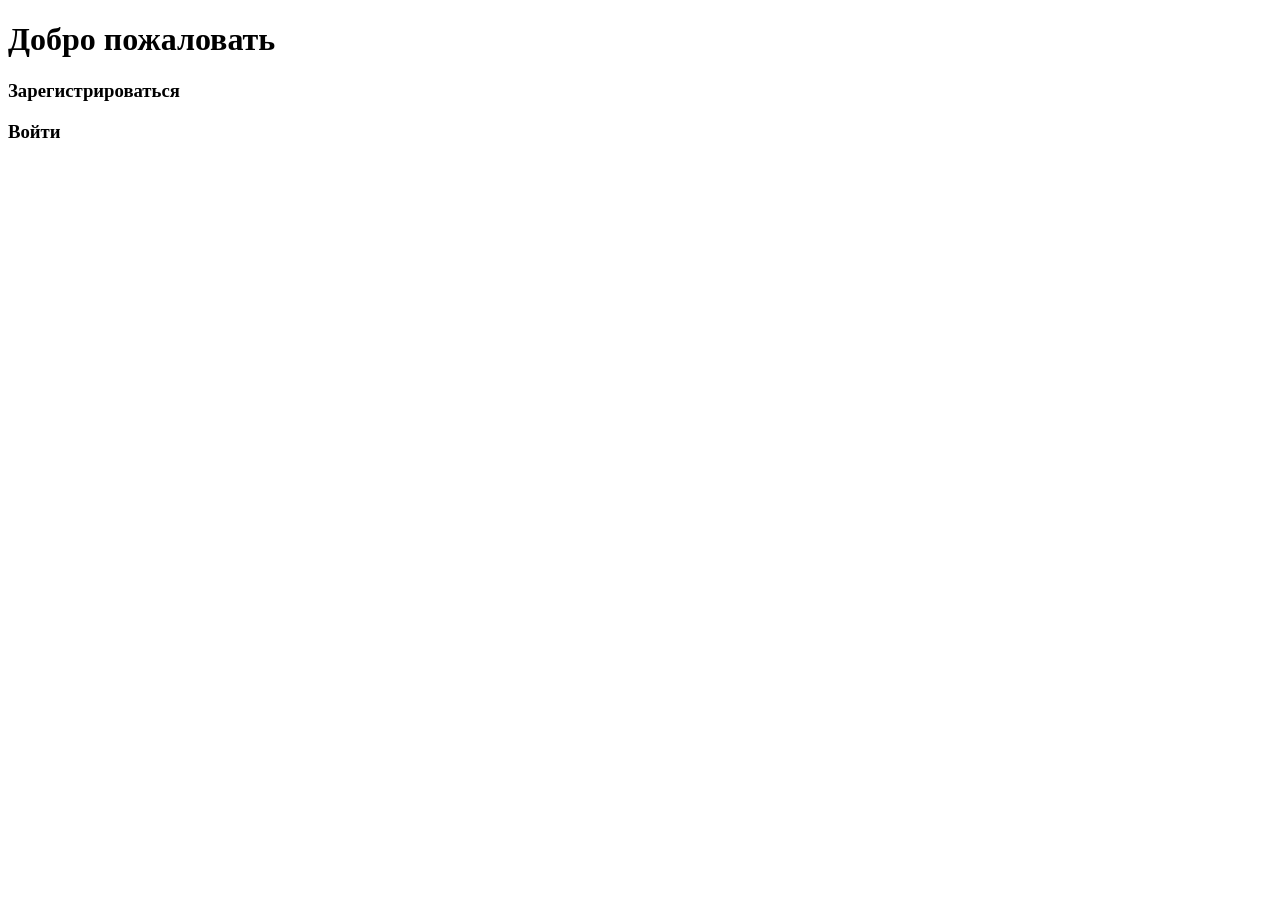
==== static/actors-page-autorize.html @ 0752b3bf "Авторизация" ====
<!DOCTYPE html>
<html lang="en">
<head>
    <meta charset="UTF-8">
    <meta name="viewport" content="width=device-width, initial-scale=1.0">
    <title>Вход в аккаунт</title>
    <link rel="stylesheet" href="/style_autorize.css">
</head>
<body>
    <div class="container">
        <h1>Добро пожаловать</h1>
        <div class="nav">
            <h3>Зарегистрироваться</h3>
            <h3>Войти</h3>
        </div>
    </div>
</body>
</html>
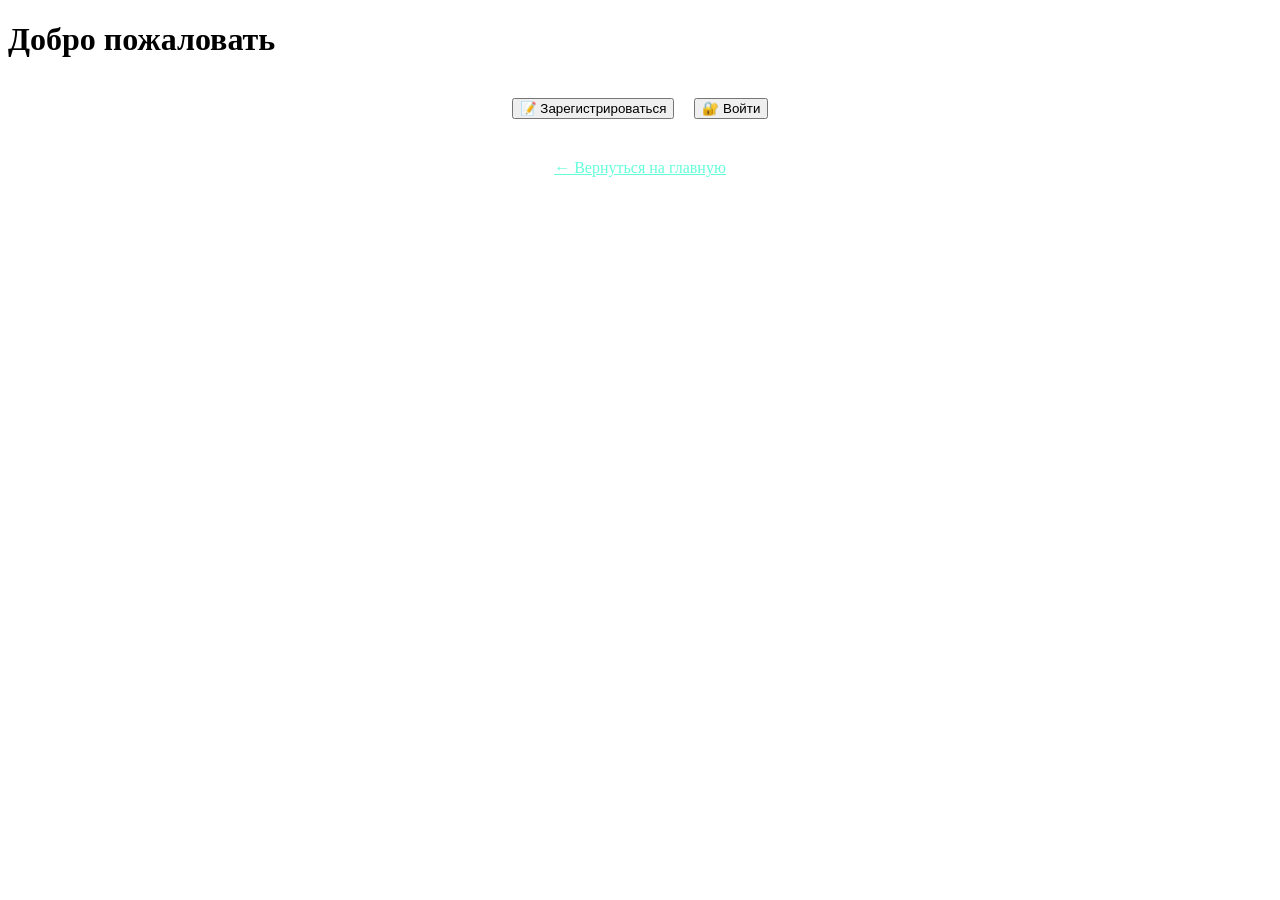
==== commit f5de6821: "Добавление работающих кнопок входа и регистрации на сайте" ====
--- a/static/actors-page-autorize.html
+++ b/static/actors-page-autorize.html
@@ -1,18 +1,109 @@
 <!DOCTYPE html>
-<html lang="en">
+<html lang="ru">
 <head>
     <meta charset="UTF-8">
     <meta name="viewport" content="width=device-width, initial-scale=1.0">
     <title>Вход в аккаунт</title>
-    <link rel="stylesheet" href="/style_autorize.css">
+    <link rel="stylesheet" href="/style.css">
 </head>
 <body>
     <div class="container">
         <h1>Добро пожаловать</h1>
-        <div class="nav">
-            <h3>Зарегистрироваться</h3>
-            <h3>Войти</h3>
+        
+        <div class="auth-buttons" style="display: flex; gap: 20px; justify-content: center; margin: 40px 0;">
+            <button onclick="showRegisterForm()">
+                📝 Зарегистрироваться
+            </button>
+            <button onclick="location.href='/index-autorize.html'">
+                🔐 Войти
+            </button>
+        </div>
+        
+        <div id="register-form" style="display: none; margin-top: 30px;">
+            <div class="form-group">
+                <label>Имя пользователя</label>
+                <input type="text" id="username" placeholder="Введите имя пользователя">
+            </div>
+            
+            <div class="form-group">
+                <label>Email</label>
+                <input type="email" id="email" placeholder="Введите email">
+            </div>
+            
+            <div class="form-group">
+                <label>Пароль</label>
+                <input type="password" id="password" placeholder="Введите пароль">
+            </div>
+            
+            <div class="form-group">
+                <label>Повторите пароль</label>
+                <input type="password" id="confirm_password" placeholder="Повторите пароль">
+            </div>
+            
+            <div class="form-actions">
+                <button onclick="register()">Зарегистрироваться</button>
+                <button onclick="hideRegisterForm()">Отмена</button>
+            </div>
+            
+            <div id="message" style="margin-top: 20px; text-align: center;"></div>
+        </div>
+        
+        <div style="text-align: center; margin-top: 30px;">
+            <p><a href="/" style="color: #64ffda;">← Вернуться на главную</a></p>
         </div>
     </div>
+    
+    <script>
+        function showRegisterForm() {
+            document.getElementById('register-form').style.display = 'block';
+            document.getElementById('register-form').scrollIntoView({ behavior: 'smooth' });
+        }
+        
+        function hideRegisterForm() {
+            document.getElementById('register-form').style.display = 'none';
+            document.getElementById('message').innerHTML = '';
+        }
+        
+        async function register() {
+            const username = document.getElementById('username').value;
+            const email = document.getElementById('email').value;
+            const password = document.getElementById('password').value;
+            const confirmPassword = document.getElementById('confirm_password').value;
+            const message = document.getElementById('message');
+            
+            if (!username || !email || !password) {
+                message.innerHTML = '<p class="alert alert-error">Заполните все поля</p>';
+                return;
+            }
+            
+            if (password !== confirmPassword) {
+                message.innerHTML = '<p class="alert alert-error">Пароли не совпадают</p>';
+                return;
+            }
+            
+            try {
+                const response = await fetch('/register', {
+                    method: 'POST',
+                    headers: {
+                        'Content-Type': 'application/json'
+                    },
+                    body: JSON.stringify({ username, email, password })
+                });
+                
+                if (response.ok) {
+                    message.innerHTML = '<p class="alert alert-success">Регистрация успешна! Теперь войдите в систему.</p>';
+                    setTimeout(() => {
+                        hideRegisterForm();
+                        location.href = '/index-autorize.html';
+                    }, 2000);
+                } else {
+                    const error = await response.json();
+                    message.innerHTML = `<p class="alert alert-error">Ошибка: ${error.detail}</p>`;
+                }
+            } catch (error) {
+                message.innerHTML = `<p class="alert alert-error">Ошибка сети: ${error.message}</p>`;
+            }
+        }
+    </script>
 </body>
 </html>
